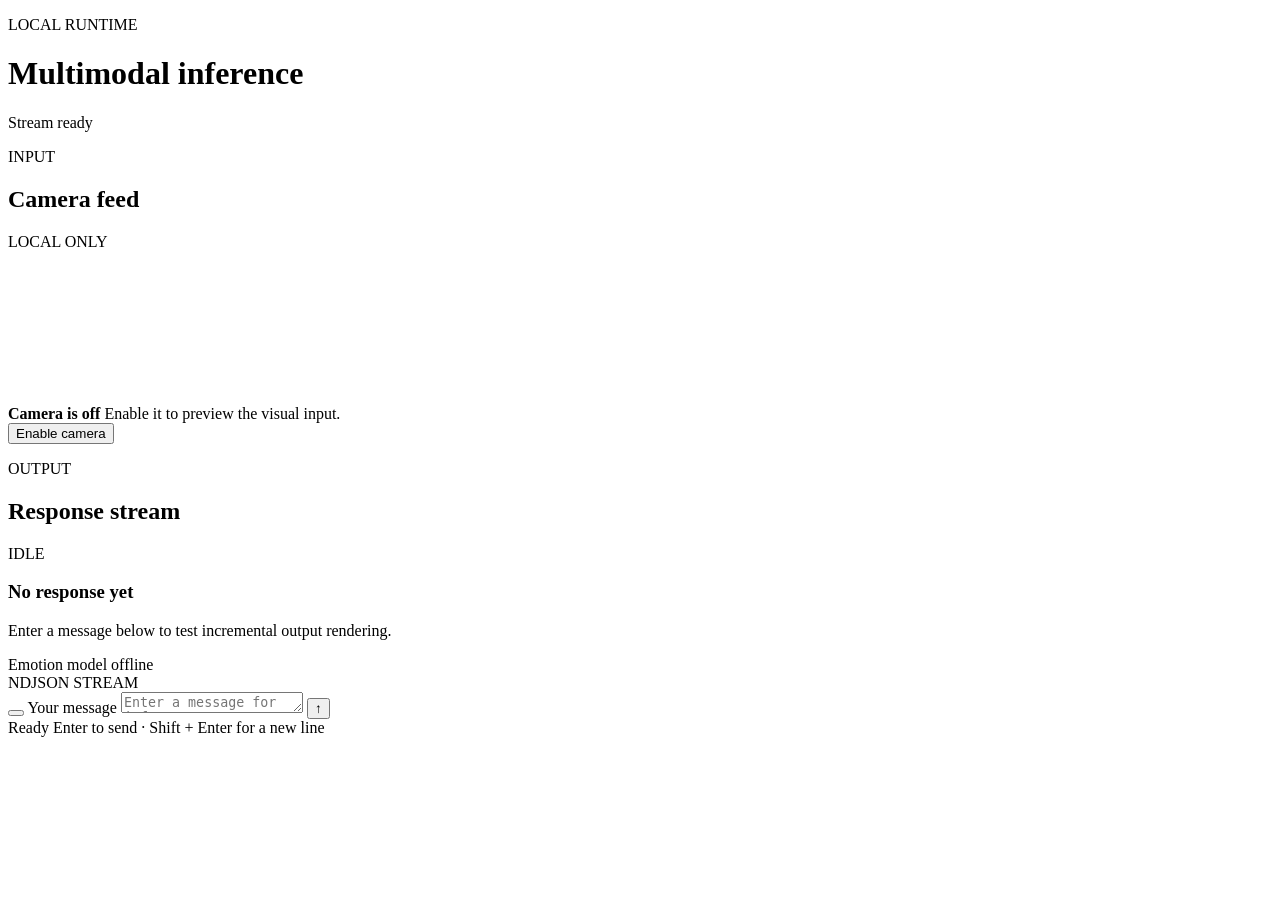
==== src/interface/static/index.html @ dc8d61c8 "second set of tests, approaching optimal values achieved by literature." ====
<!doctype html>
<html lang="en">
  <head>
    <meta charset="utf-8">
    <meta name="viewport" content="width=device-width, initial-scale=1">
    <meta name="theme-color" content="#f6f7f9">
    <title>Multimodal inference</title>
    <link rel="stylesheet" href="/styles.css">
  </head>
  <body>
    <main class="shell">
      <header class="topbar">
        <div>
          <p class="section-kicker">LOCAL RUNTIME</p>
          <h1>Multimodal inference</h1>
        </div>
        <div class="runtime-status"><span></span> Stream ready</div>
      </header>

      <section class="panel input-panel">
        <div class="panel-header">
          <div><p class="panel-label">INPUT</p><h2>Camera feed</h2></div>
          <span class="panel-meta">LOCAL ONLY</span>
        </div>
        <div class="camera-card" id="camera-card">
          <video id="camera-preview" autoplay muted playsinline></video>
          <div class="camera-empty" id="camera-empty">
            <span class="camera-icon" aria-hidden="true"></span>
            <strong>Camera is off</strong>
            <span>Enable it to preview the visual input.</span>
          </div>
          <button class="camera-toggle" id="camera-toggle" type="button">Enable camera</button>
        </div>
      </section>

      <section class="panel output-panel" aria-live="polite">
        <div class="panel-header">
          <div><p class="panel-label">OUTPUT</p><h2>Response stream</h2></div>
          <span class="panel-meta" id="stream-state">IDLE</span>
        </div>
        <div class="conversation">
          <div class="intro" id="intro">
            <div class="empty-mark"><span></span><span></span><span></span></div>
            <h3>No response yet</h3>
            <p>Enter a message below to test incremental output rendering.</p>
          </div>
          <div class="messages" id="messages"></div>
        </div>
      </section>

      <section class="composer" aria-label="Message composer">
        <div class="signal-row">
          <div class="emotion-readout" id="emotion-readout">
            <span class="emotion-dot"></span><span>Emotion model offline</span>
          </div>
          <span class="transport-label">NDJSON STREAM</span>
        </div>
        <div class="input-row">
          <button class="record-button" id="record-button" type="button" aria-pressed="false" aria-label="Start recording">
            <span class="mic-icon" aria-hidden="true"></span>
          </button>
          <label class="message-field">
            <span class="sr-only">Your message</span>
            <textarea id="message-input" rows="1" maxlength="1000" placeholder="Enter a message for inference..."></textarea>
          </label>
          <button class="send-button" id="send-button" type="button" aria-label="Send message">
            <span aria-hidden="true">↑</span>
          </button>
        </div>
        <div class="composer-footer">
          <span id="status-text">Ready</span>
          <span>Enter to send · Shift + Enter for a new line</span>
        </div>
      </section>
    </main>
    <script src="/app.js" defer></script>
  </body>
</html>
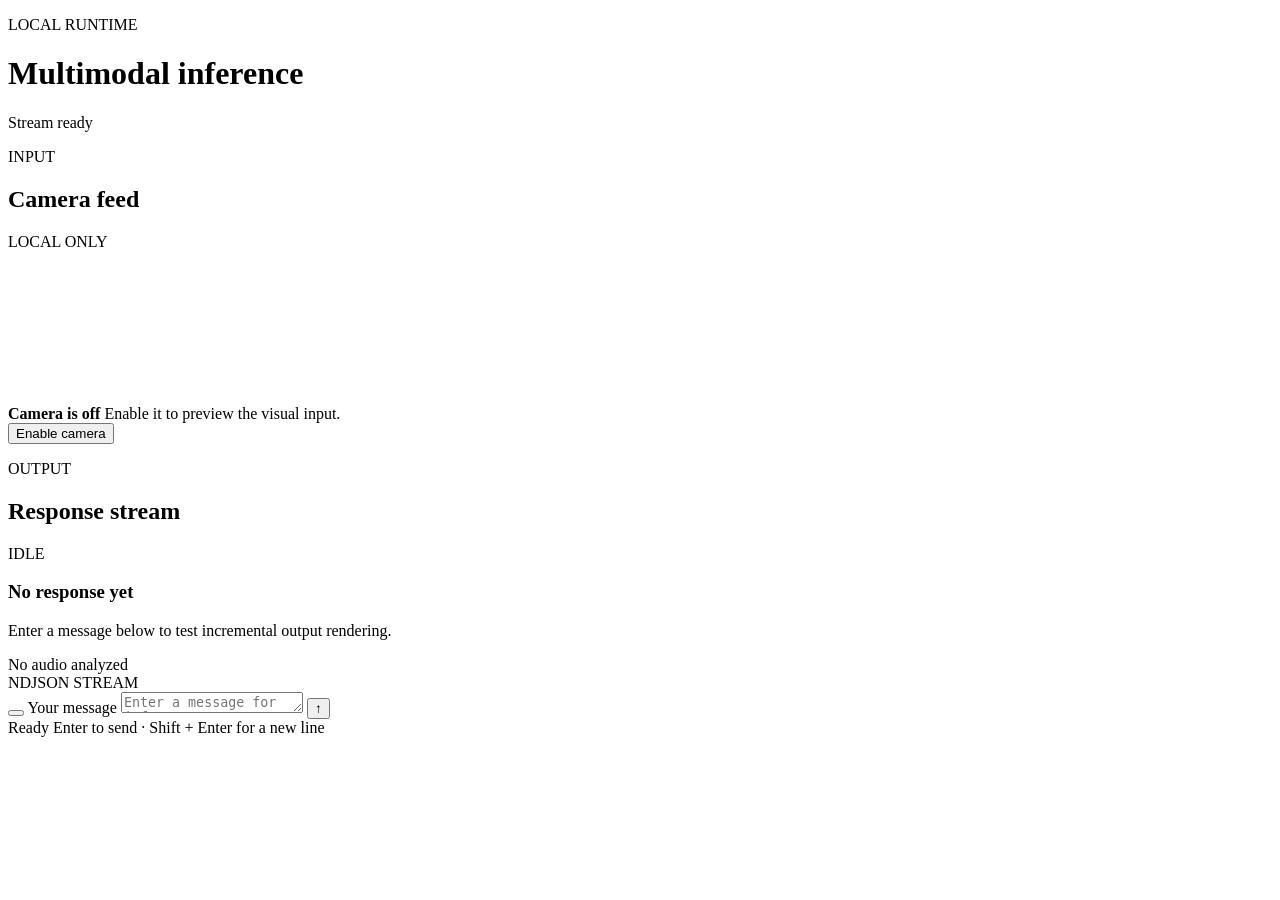
==== commit 25f82891: "inference pipeline work" ====
--- a/src/interface/static/index.html
+++ b/src/interface/static/index.html
@@ -50,8 +50,11 @@
 
       <section class="composer" aria-label="Message composer">
         <div class="signal-row">
-          <div class="emotion-readout" id="emotion-readout">
-            <span class="emotion-dot"></span><span>Emotion model offline</span>
+          <div class="emotion-panel">
+            <div class="emotion-readout" id="emotion-readout">
+              <span class="emotion-dot"></span><span>No audio analyzed</span>
+            </div>
+            <div class="emotion-diagnostic" id="emotion-diagnostic"></div>
           </div>
           <span class="transport-label">NDJSON STREAM</span>
         </div>
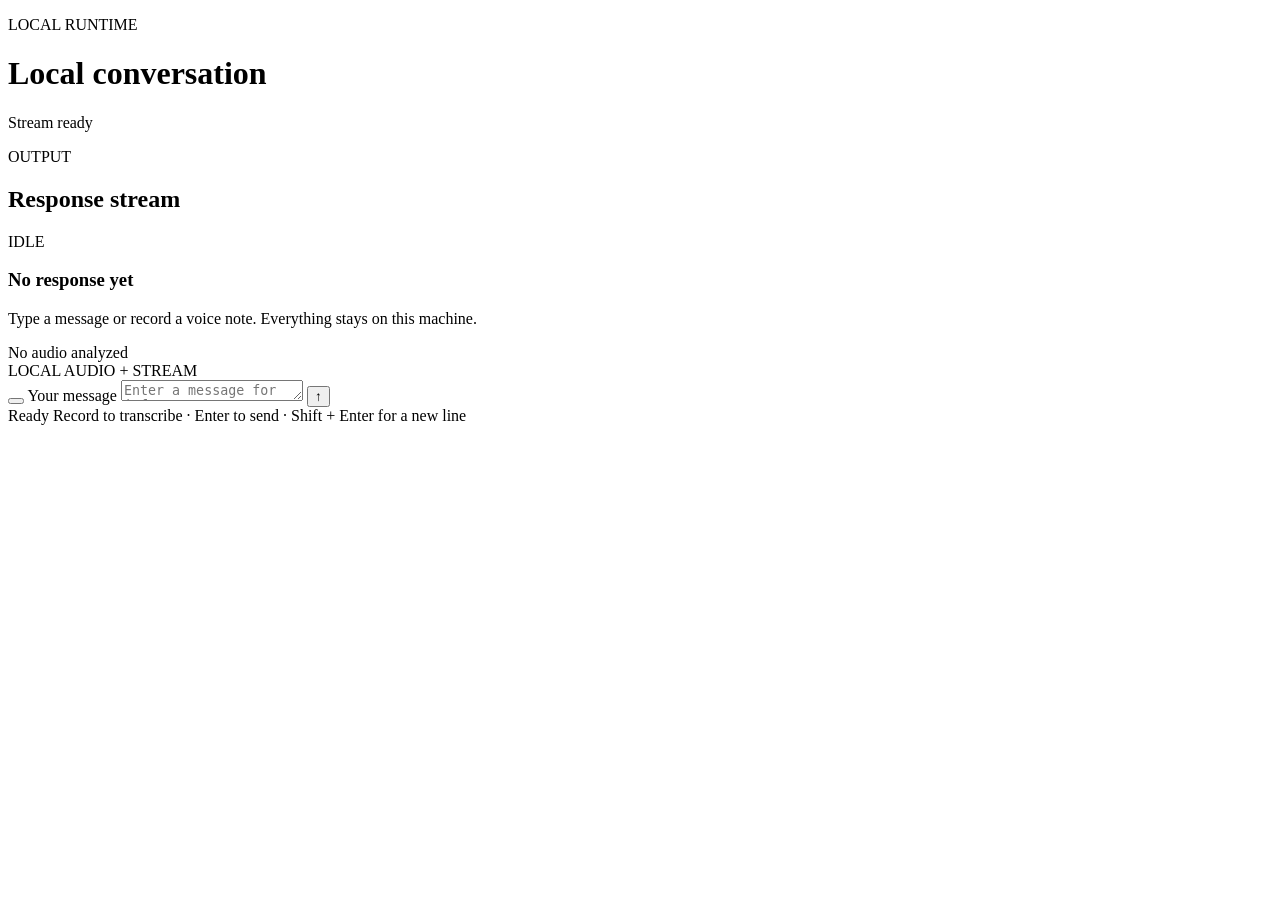
==== commit 0df3c416: "demo/interface fixes" ====
--- a/src/interface/static/index.html
+++ b/src/interface/static/index.html
@@ -4,7 +4,7 @@
     <meta charset="utf-8">
     <meta name="viewport" content="width=device-width, initial-scale=1">
     <meta name="theme-color" content="#f6f7f9">
-    <title>Multimodal inference</title>
+    <title>Local conversation</title>
     <link rel="stylesheet" href="/styles.css">
   </head>
   <body>
@@ -12,26 +12,10 @@
       <header class="topbar">
         <div>
           <p class="section-kicker">LOCAL RUNTIME</p>
-          <h1>Multimodal inference</h1>
+          <h1>Local conversation</h1>
         </div>
         <div class="runtime-status"><span></span> Stream ready</div>
       </header>
-
-      <section class="panel input-panel">
-        <div class="panel-header">
-          <div><p class="panel-label">INPUT</p><h2>Camera feed</h2></div>
-          <span class="panel-meta">LOCAL ONLY</span>
-        </div>
-        <div class="camera-card" id="camera-card">
-          <video id="camera-preview" autoplay muted playsinline></video>
-          <div class="camera-empty" id="camera-empty">
-            <span class="camera-icon" aria-hidden="true"></span>
-            <strong>Camera is off</strong>
-            <span>Enable it to preview the visual input.</span>
-          </div>
-          <button class="camera-toggle" id="camera-toggle" type="button">Enable camera</button>
-        </div>
-      </section>
 
       <section class="panel output-panel" aria-live="polite">
         <div class="panel-header">
@@ -42,7 +26,7 @@
           <div class="intro" id="intro">
             <div class="empty-mark"><span></span><span></span><span></span></div>
             <h3>No response yet</h3>
-            <p>Enter a message below to test incremental output rendering.</p>
+            <p>Type a message or record a voice note. Everything stays on this machine.</p>
           </div>
           <div class="messages" id="messages"></div>
         </div>
@@ -56,7 +40,7 @@
             </div>
             <div class="emotion-diagnostic" id="emotion-diagnostic"></div>
           </div>
-          <span class="transport-label">NDJSON STREAM</span>
+          <span class="transport-label">LOCAL AUDIO + STREAM</span>
         </div>
         <div class="input-row">
           <button class="record-button" id="record-button" type="button" aria-pressed="false" aria-label="Start recording">
@@ -72,7 +56,7 @@
         </div>
         <div class="composer-footer">
           <span id="status-text">Ready</span>
-          <span>Enter to send · Shift + Enter for a new line</span>
+          <span>Record to transcribe · Enter to send · Shift + Enter for a new line</span>
         </div>
       </section>
     </main>
